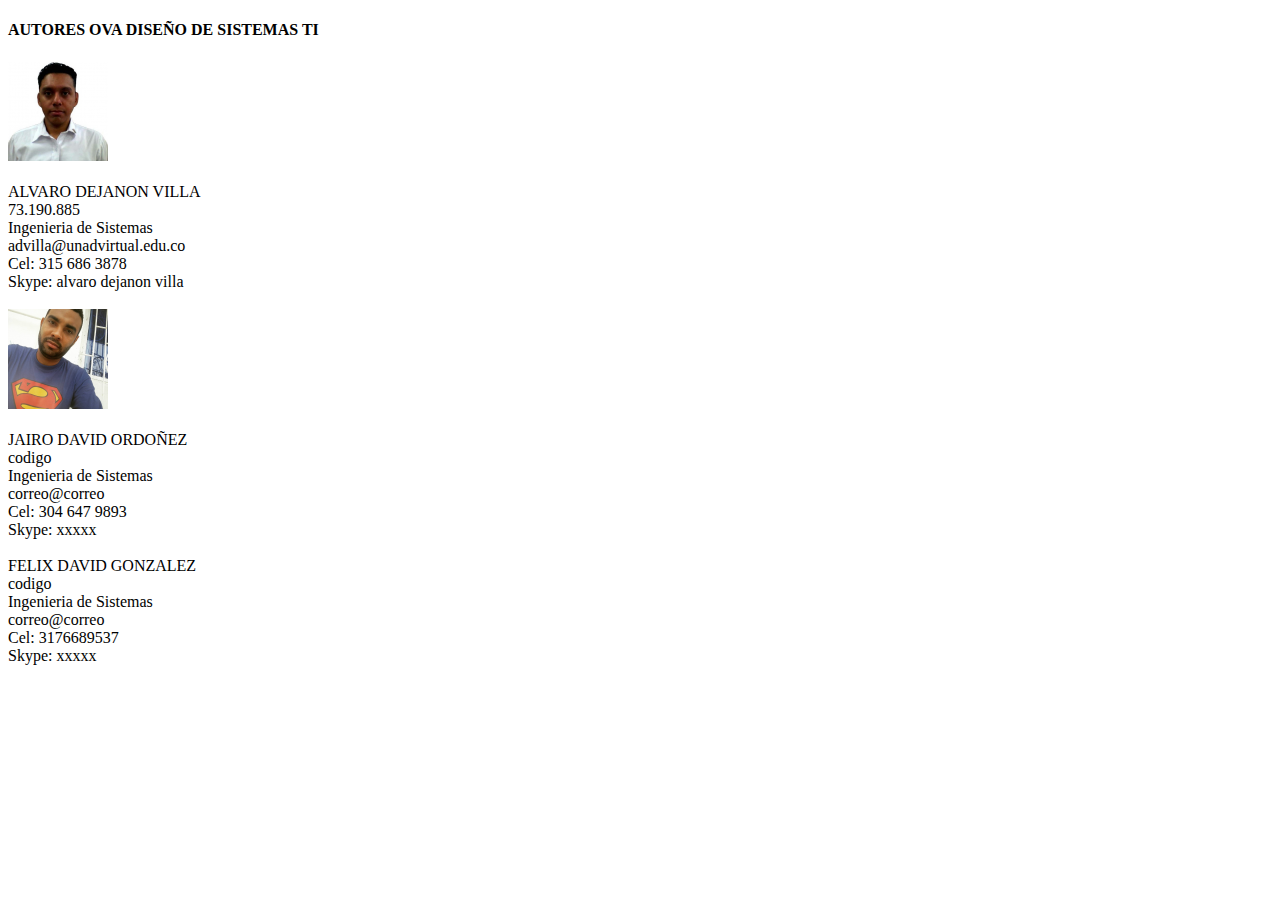
==== autores.html @ 9bf673d1 "Version 2 Alvaro" ====
<!DOCTYPE html>
<html>
<head>
	<meta charset="utf-8"/>
	<title>Diseño de Sistemas TI</title>
	<link rel="stylesheet" href="css/style1.css">
</head>
<body>
	<h4>AUTORES OVA DISEÑO DE SISTEMAS TI</h4>
	<p>
	<img src="img/alvaro.png" alt="Diseno"><br><br>
	ALVARO DEJANON VILLA<br>
	73.190.885<br>
	Ingenieria de Sistemas<br>
	advilla@unadvirtual.edu.co<br>
	Cel: 315 686 3878<br>
	Skype: alvaro dejanon villa<br><br>

	<img src="img/jairo.png" alt="Diseno"><br><br>
	JAIRO DAVID ORDOÑEZ<br>
	codigo<br>
	Ingenieria de Sistemas<br>
	correo@correo<br>
	Cel: 304 647 9893<br>
	Skype: xxxxx<br><br>

	FELIX DAVID GONZALEZ<br>
	codigo<br>
	Ingenieria de Sistemas<br>
	correo@correo<br>
	Cel: 3176689537<br>
	Skype: xxxxx<br><br>
	</p>
</body>
</html>
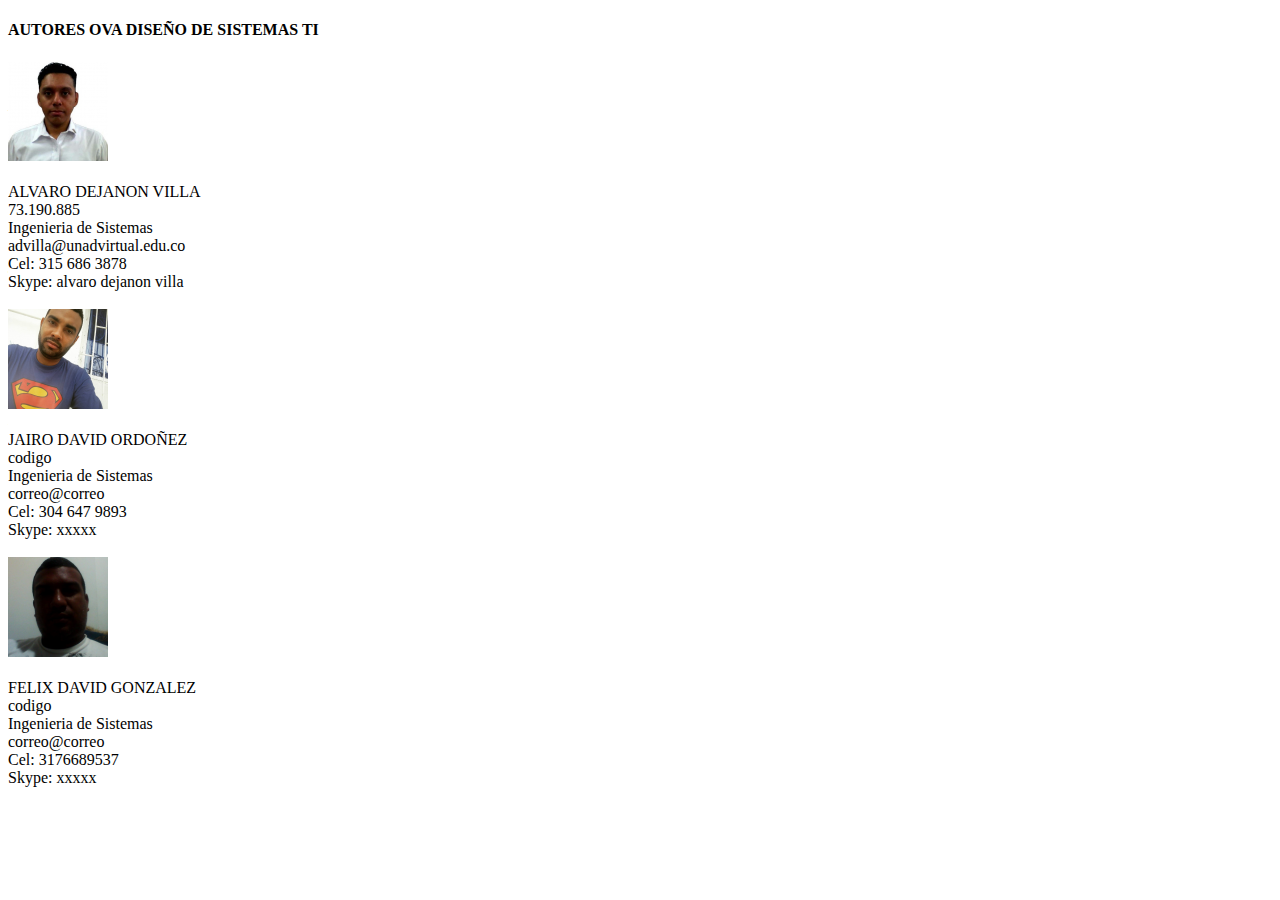
==== commit 69d0ef33: "Version 2" ====
--- a/autores.html
+++ b/autores.html
@@ -2,7 +2,7 @@
 <html>
 <head>
 	<meta charset="utf-8"/>
-	<title>Diseño de Sistemas TI</title>
+	<title>Autores</title>
 	<link rel="stylesheet" href="css/style1.css">
 </head>
 <body>
@@ -23,7 +23,8 @@
 	correo@correo<br>
 	Cel: 304 647 9893<br>
 	Skype: xxxxx<br><br>
-
+	
+	<img src="img/felix.png" alt="Diseno"><br><br>
 	FELIX DAVID GONZALEZ<br>
 	codigo<br>
 	Ingenieria de Sistemas<br>
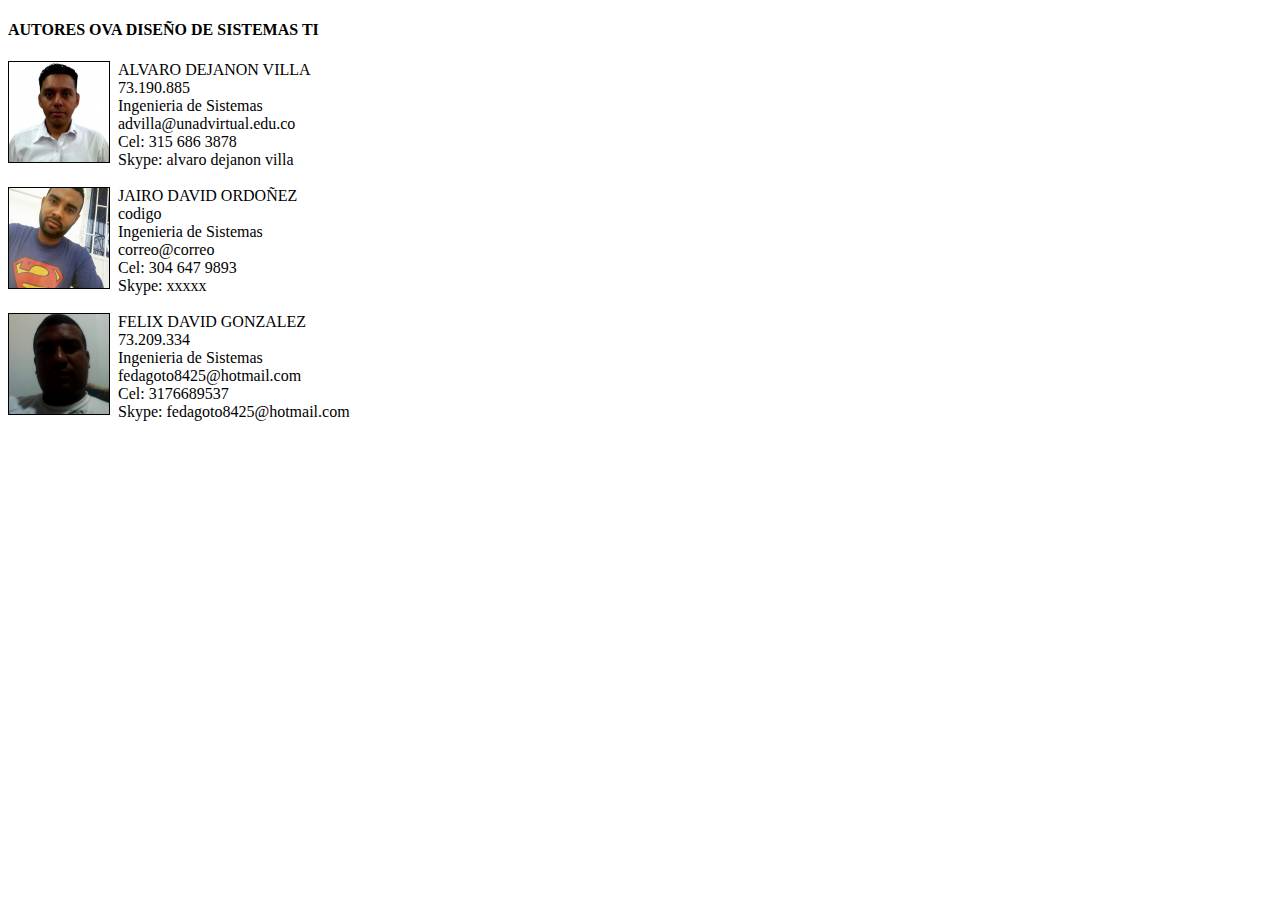
==== commit 83e11f3f: "Alinea imagenes y datos de Felix" ====
--- a/autores.html
+++ b/autores.html
@@ -8,29 +8,29 @@
 <body>
 	<h4>AUTORES OVA DISEÑO DE SISTEMAS TI</h4>
 	<p>
-	<img src="img/alvaro.png" alt="Diseno"><br><br>
-	ALVARO DEJANON VILLA<br>
-	73.190.885<br>
-	Ingenieria de Sistemas<br>
-	advilla@unadvirtual.edu.co<br>
-	Cel: 315 686 3878<br>
-	Skype: alvaro dejanon villa<br><br>
+	<img src="img/alvaro.png" align="left" border="1">
+	&nbsp;&nbsp;ALVARO DEJANON VILLA<br>
+	&nbsp;&nbsp;73.190.885<br>
+	&nbsp;&nbsp;Ingenieria de Sistemas<br>
+	&nbsp;&nbsp;advilla@unadvirtual.edu.co<br>
+	&nbsp;&nbsp;Cel: 315 686 3878<br>
+	&nbsp;&nbsp;Skype: alvaro dejanon villa<br><br>
 
-	<img src="img/jairo.png" alt="Diseno"><br><br>
-	JAIRO DAVID ORDOÑEZ<br>
-	codigo<br>
-	Ingenieria de Sistemas<br>
-	correo@correo<br>
-	Cel: 304 647 9893<br>
-	Skype: xxxxx<br><br>
+	<img src="img/jairo.png" align="left" border="1">
+	&nbsp;&nbsp;JAIRO DAVID ORDOÑEZ<br>
+	&nbsp;&nbsp;codigo<br>
+	&nbsp;&nbsp;Ingenieria de Sistemas<br>
+	&nbsp;&nbsp;correo@correo<br>
+	&nbsp;&nbsp;Cel: 304 647 9893<br>
+	&nbsp;&nbsp;Skype: xxxxx<br><br>
 	
-	<img src="img/felix.png" alt="Diseno"><br><br>
-	FELIX DAVID GONZALEZ<br>
-	codigo<br>
-	Ingenieria de Sistemas<br>
-	correo@correo<br>
-	Cel: 3176689537<br>
-	Skype: xxxxx<br><br>
+	<img src="img/felix.png" align="left" border="1">
+	&nbsp;&nbsp;FELIX DAVID GONZALEZ<br>
+	&nbsp;&nbsp;73.209.334<br>
+	&nbsp;&nbsp;Ingenieria de Sistemas<br>
+	&nbsp;&nbsp;fedagoto8425@hotmail.com<br>
+	&nbsp;&nbsp;Cel: 3176689537<br>
+	&nbsp;&nbsp;Skype: fedagoto8425@hotmail.com<br><br>
 	</p>
 </body>
 </html>
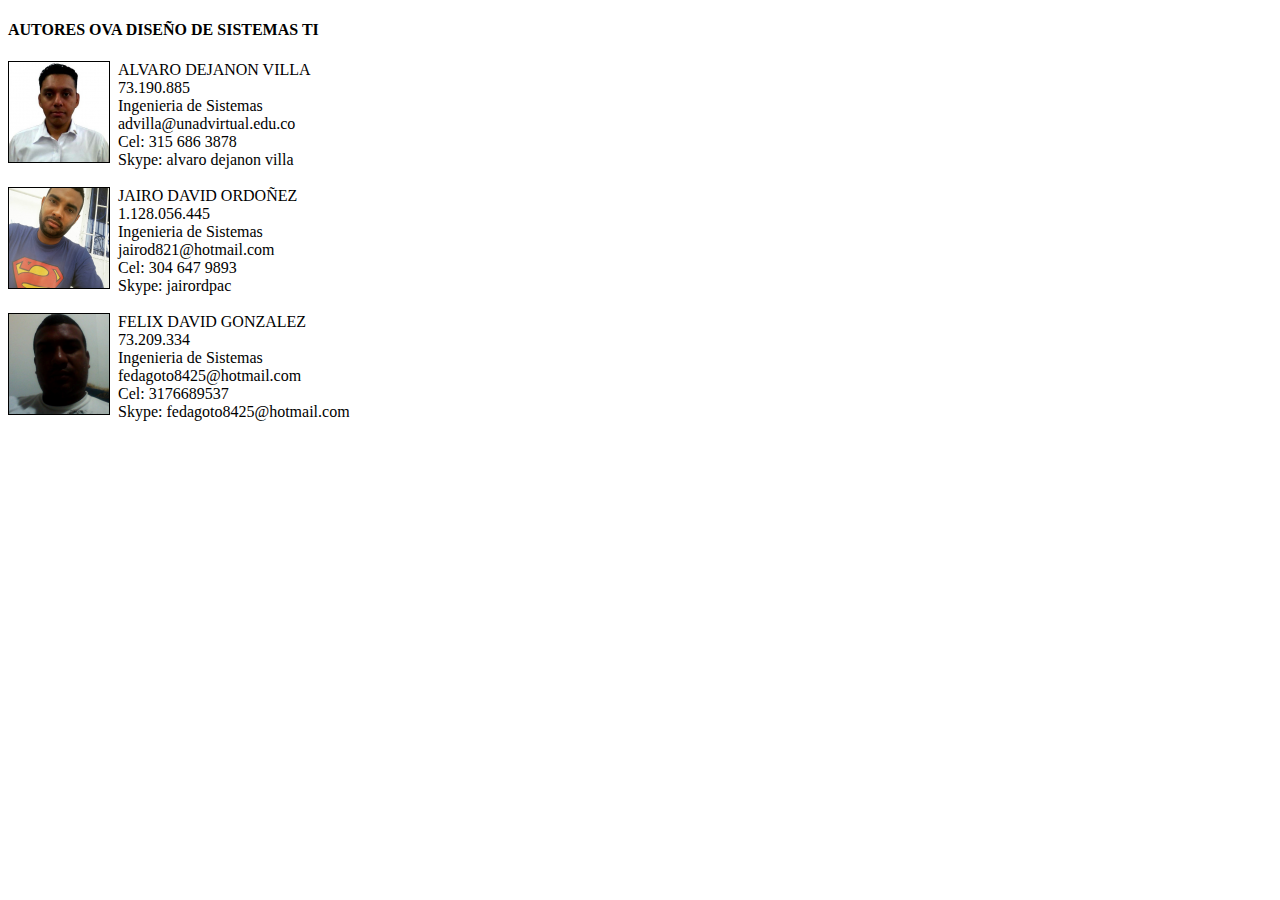
==== commit b76c7132: "Final de la pagina de autores" ====
--- a/autores.html
+++ b/autores.html
@@ -18,11 +18,11 @@
 
 	<img src="img/jairo.png" align="left" border="1">
 	&nbsp;&nbsp;JAIRO DAVID ORDOÑEZ<br>
-	&nbsp;&nbsp;codigo<br>
+	&nbsp;&nbsp;1.128.056.445<br>
 	&nbsp;&nbsp;Ingenieria de Sistemas<br>
-	&nbsp;&nbsp;correo@correo<br>
+	&nbsp;&nbsp;jairod821@hotmail.com<br>
 	&nbsp;&nbsp;Cel: 304 647 9893<br>
-	&nbsp;&nbsp;Skype: xxxxx<br><br>
+	&nbsp;&nbsp;Skype: jairordpac<br><br>
 	
 	<img src="img/felix.png" align="left" border="1">
 	&nbsp;&nbsp;FELIX DAVID GONZALEZ<br>
